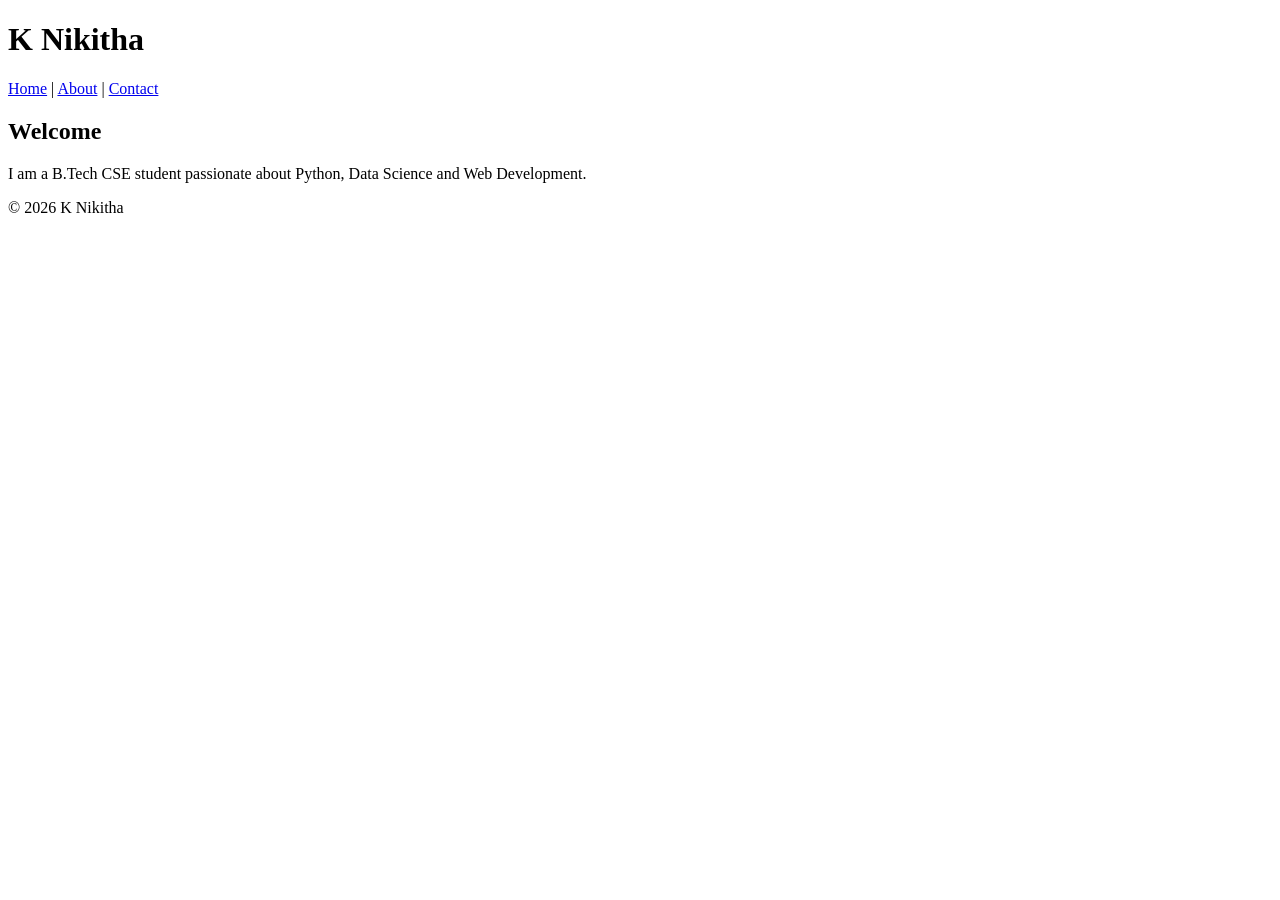
==== index.html @ 5756fc7f "Create index.html" ====
<!DOCTYPE html>
<html lang="en">
<head>
<meta charset="UTF-8">
<meta name="viewport" content="width=device-width, initial-scale=1.0">
<meta name="description" content="Personal Portfolio Website">
<title>My Portfolio</title>
<link rel="stylesheet" href="style.css">
</head>

<body>

<header>
<h1>K Nikitha</h1>
<nav aria-label="Main Navigation">
<a href="index.html">Home</a> |
<a href="about.html">About</a> |
<a href="contact.html">Contact</a>
</nav>
</header>

<main>
<section>
<h2>Welcome</h2>
<p>I am a B.Tech CSE student passionate about Python, Data Science and Web Development.</p>
</section>
</main>

<footer>
<p>&copy; 2026 K Nikitha</p>
</footer>

</body>
</html>
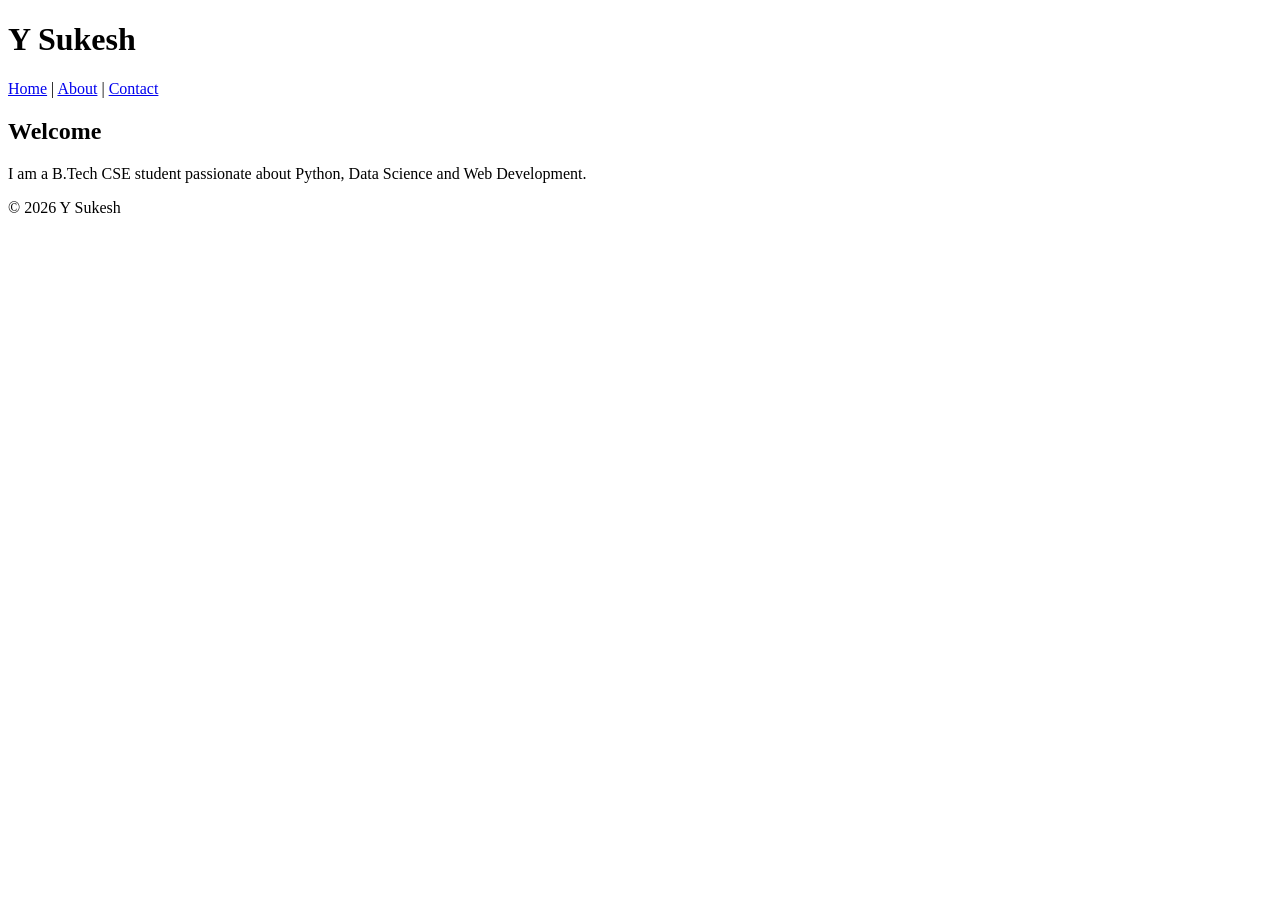
==== commit 761503ba: "Update index.html" ====
--- a/index.html
+++ b/index.html
@@ -11,7 +11,7 @@
 <body>
 
 <header>
-<h1>K Nikitha</h1>
+<h1>Y Sukesh</h1>
 <nav aria-label="Main Navigation">
 <a href="index.html">Home</a> |
 <a href="about.html">About</a> |
@@ -27,7 +27,7 @@
 </main>
 
 <footer>
-<p>&copy; 2026 K Nikitha</p>
+<p>&copy; 2026  Y Sukesh</p>
 </footer>
 
 </body>
